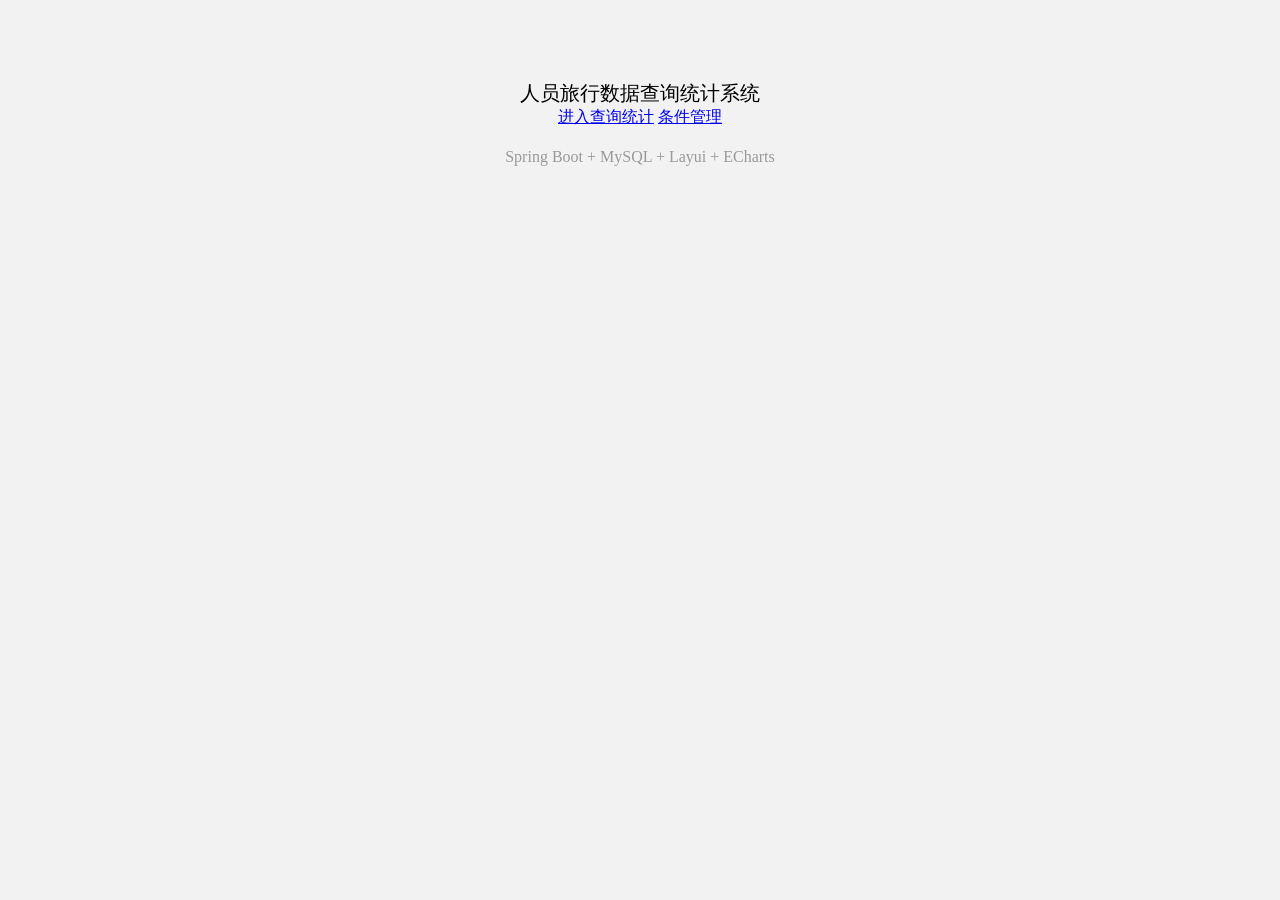
==== src/main/resources/static/index.html @ 76634688 "基本实现查询功能" ====
<!DOCTYPE html>
<html lang="zh-CN">
<head>
    <meta charset="utf-8">
    <title>人员旅行数据查询统计系统</title>
    <style>
        body { background: #f2f2f2; }
        .home { max-width: 720px; margin: 80px auto; }
        .layui-card-header { font-size: 20px; text-align: center; }
        .layui-card-body { text-align: center; }
    </style>
</head>
<body>
<div class="home">
    <div class="layui-card">
        <div class="layui-card-header">人员旅行数据查询统计系统</div>
        <div class="layui-card-body">
            <a class="layui-btn layui-btn-lg" href="pages/query.html">进入查询统计</a>
            <a class="layui-btn layui-btn-lg layui-btn-primary" href="pages/conditions.html">条件管理</a>
            <p style="margin-top: 20px; color: #999;">Spring Boot + MySQL + Layui + ECharts</p>
        </div>
    </div>
</div>
</body>
</html>
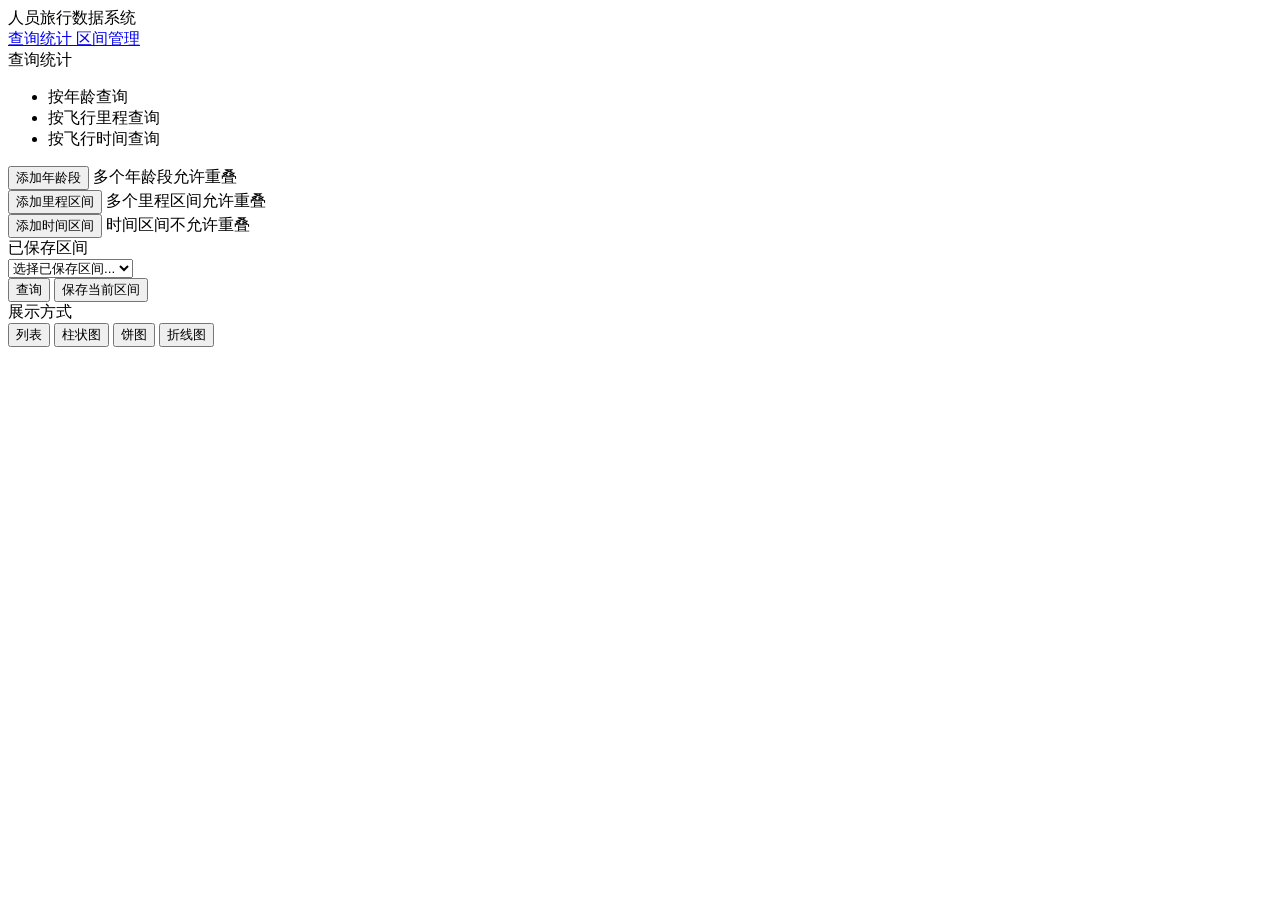
==== commit a3e6a731: "重新设计前端页面，展示更美观" ====
--- a/src/main/resources/static/index.html
+++ b/src/main/resources/static/index.html
@@ -2,24 +2,164 @@
 <html lang="zh-CN">
 <head>
     <meta charset="utf-8">
+    <meta name="viewport" content="width=device-width, initial-scale=1">
     <title>人员旅行数据查询统计系统</title>
-    <style>
-        body { background: #f2f2f2; }
-        .home { max-width: 720px; margin: 80px auto; }
-        .layui-card-header { font-size: 20px; text-align: center; }
-        .layui-card-body { text-align: center; }
-    </style>
+    <link rel="icon" href="data:,">
+    <link rel="stylesheet" href="/lib/layui/css/layui.css">
+    <link rel="stylesheet" href="/css/app.css">
 </head>
 <body>
-<div class="home">
-    <div class="layui-card">
-        <div class="layui-card-header">人员旅行数据查询统计系统</div>
-        <div class="layui-card-body">
-            <a class="layui-btn layui-btn-lg" href="pages/query.html">进入查询统计</a>
-            <a class="layui-btn layui-btn-lg layui-btn-primary" href="pages/conditions.html">条件管理</a>
-            <p style="margin-top: 20px; color: #999;">Spring Boot + MySQL + Layui + ECharts</p>
+
+<div class="layui-layout layui-layout-admin">
+
+    <!-- 顶部 Header -->
+    <header class="app-header">
+        <div class="app-logo">
+            <i class="layui-icon layui-icon-component"></i>
+            <span>人员旅行数据系统</span>
         </div>
-    </div>
+        <div class="app-header-right">
+            <i class="layui-icon layui-icon-date"></i>
+            <span id="headerClock"></span>
+        </div>
+    </header>
+
+    <!-- 左侧菜单 -->
+    <aside class="app-sidebar">
+        <nav class="side-menu">
+            <a class="side-menu-item active" href="javascript:;" data-panel="query" onclick="switchPanel('query')">
+                <i class="layui-icon layui-icon-search"></i><span>查询统计</span>
+            </a>
+            <a class="side-menu-item" href="javascript:;" data-panel="conditions" onclick="switchPanel('conditions')">
+                <i class="layui-icon layui-icon-list"></i><span>区间管理</span>
+            </a>
+        </nav>
+    </aside>
+
+    <!-- 内容区 -->
+    <main class="app-content">
+
+        <!-- 查询统计面板 -->
+        <section id="queryPanel" class="panel">
+            <div class="app-card">
+                <div class="card-header">
+                    <i class="layui-icon layui-icon-search"></i>
+                    <span class="card-title">查询统计</span>
+                </div>
+
+                <div class="card-body">
+                    <!-- 查询模式 Tab -->
+                    <div class="layui-tab layui-tab-brief app-tab" lay-filter="modeTab">
+                        <ul class="layui-tab-title">
+                            <li class="layui-this" data-mode="age">按年龄查询</li>
+                            <li data-mode="mileage">按飞行里程查询</li>
+                            <li data-mode="time">按飞行时间查询</li>
+                        </ul>
+                        <div class="layui-tab-content">
+                            <div class="layui-tab-item layui-show">
+                                <div class="range-list" id="ageRangeRows"></div>
+                                <div class="range-actions">
+                                    <button type="button" class="btn-dashed" onclick="addRangeRow('ageRangeRows')">
+                                        <i class="layui-icon layui-icon-add-1"></i>添加年龄段
+                                    </button>
+                                    <span class="range-tip">多个年龄段允许重叠</span>
+                                </div>
+                            </div>
+                            <div class="layui-tab-item">
+                                <div class="range-list" id="mileageRangeRows"></div>
+                                <div class="range-actions">
+                                    <button type="button" class="btn-dashed" onclick="addRangeRow('mileageRangeRows')">
+                                        <i class="layui-icon layui-icon-add-1"></i>添加里程区间
+                                    </button>
+                                    <span class="range-tip">多个里程区间允许重叠</span>
+                                </div>
+                            </div>
+                            <div class="layui-tab-item">
+                                <div class="range-list" id="timeRangeRows"></div>
+                                <div class="range-actions">
+                                    <button type="button" class="btn-dashed" onclick="addRangeRow('timeRangeRows')">
+                                        <i class="layui-icon layui-icon-add-1"></i>添加时间区间
+                                    </button>
+                                    <span class="range-tip">时间区间不允许重叠</span>
+                                </div>
+                            </div>
+                        </div>
+                    </div>
+
+                    <!-- 操作栏 -->
+                    <div class="query-toolbar">
+                        <div class="toolbar-left">
+                            <span class="toolbar-label">已保存区间</span>
+                            <div class="layui-form cond-select">
+                                <select id="savedConditionSelect" lay-filter="savedConditionSelect"
+                                        onchange="onSavedConditionSelect(this.value)">
+                                    <option value="">选择已保存区间...</option>
+                                </select>
+                            </div>
+                            <button type="button" class="btn btn-primary" id="btnQuery" onclick="doQuery()">
+                                <i class="layui-icon layui-icon-search"></i>查询
+                            </button>
+                            <button type="button" class="btn btn-outline" id="btnSave" onclick="saveCondition()">
+                                <i class="layui-icon layui-icon-ok"></i>保存当前区间
+                            </button>
+                        </div>
+                        <div class="toolbar-right">
+                            <span class="toolbar-label">展示方式</span>
+                            <div class="seg-group">
+                                <button type="button" class="seg-item active" data-type="list" onclick="switchView('list')">列表</button>
+                                <button type="button" class="seg-item" data-type="bar" onclick="switchView('bar')">柱状图</button>
+                                <button type="button" class="seg-item" data-type="pie" onclick="switchView('pie')">饼图</button>
+                                <button type="button" class="seg-item" data-type="line" onclick="switchView('line')">折线图</button>
+                            </div>
+                        </div>
+                    </div>
+
+                    <!-- 结果区 -->
+                    <div class="table-wrap" id="listBox">
+                        <table id="personTable" lay-filter="personTable"></table>
+                    </div>
+                    <div id="chartBox" class="chart-box"></div>
+                </div>
+            </div>
+        </section>
+
+        <!-- 区间管理面板 -->
+        <section id="conditionsPanel" class="panel" style="display:none;">
+            <div class="app-card">
+                <div class="card-header">
+                    <i class="layui-icon layui-icon-list"></i>
+                    <span class="card-title">区间管理</span>
+                </div>
+
+                <div class="card-body">
+                    <div class="cond-toolbar">
+                        <span class="cond-count" id="condCount">共 0 条记录</span>
+                        <button type="button" class="btn btn-primary" id="btnNewCond" style="visibility:hidden;">
+                            <i class="layui-icon layui-icon-add-1"></i>新建区间
+                        </button>
+                    </div>
+                    <div class="table-wrap">
+                        <table id="condTable" lay-filter="condTable"></table>
+                    </div>
+                </div>
+            </div>
+        </section>
+
+    </main>
 </div>
+
+<script type="text/html" id="opTpl">
+    <a class="link-btn" lay-event="load">加载</a>
+    <a class="link-btn link-btn-danger" lay-event="del">删除</a>
+</script>
+
+<script src="/lib/layui/layui.js"></script>
+<script src="/lib/echarts/echarts.min.js"></script>
+<script src="/js/api.js"></script>
+<script src="/js/app.js"></script>
+<script src="/js/range.js"></script>
+<script src="/js/chart.js"></script>
+<script src="/js/query.js"></script>
+<script src="/js/conditions.js"></script>
 </body>
 </html>
